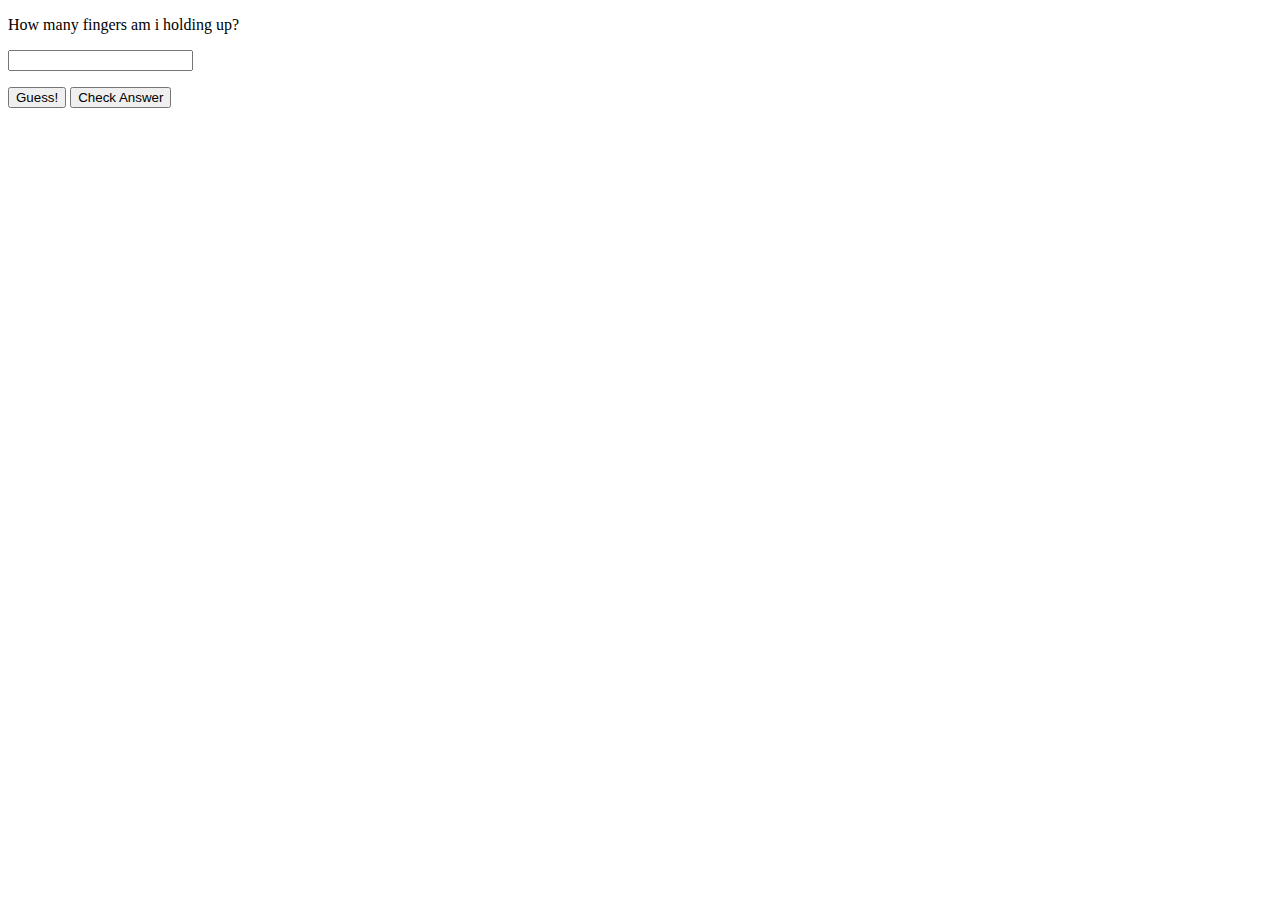
==== index.html @ 73ac1853 "Rename how many fingers.html to index.html" ====
<!DOCTYPE html>
<html lang="en">
<head>
    <meta charset="UTF-8">
    <meta name="viewport" content="width=device-width, initial-scale=1.0">
    <meta http-equiv="X-UA-Compatible" content="ie=edge">
    <title>How Many Fingers Game</title>
</head>
<body>
    <p>How many fingers am i holding up?</p>
    <p><input type="text" id="user-guess"></p>
    <p id="warning"></p>
    <button id="submit">Guess!</button>
    <button id="ans">Check Answer</button>
    <p id="result"></p>
    <p id="show-ans"></p>

    <script>

        var finger = Math.floor((Math.random() * 5) + 1);

        document.getElementById("submit").onclick = function() {
            userFinger = document.getElementById("user-guess").value;
            if(userFinger > 5 || userFinger == "") {
                document.getElementById("warning").style.display = "block";
                document.getElementById("result").style.display = "none";
                document.getElementById("warning").innerHTML = "Please enter a number between 0-5."
                document.getElementById("warning").style.color = "red";
            }else {
                document.getElementById("warning").style.display ="none";
                document.getElementById("result").style.display = "block";
                if(finger == userFinger) {
                    document.getElementById("result").innerHTML = "Congratulations, you won."
                    document.getElementById("result").style.color = "green";
                }else {
                    document.getElementById("result").innerHTML = "Wrong guess, please try again."
                    document.getElementById("result").style.color = "red";
                }
            }
        }

        document.getElementById("user-guess").onclick = function() {
            document.getElementById("user-guess").value = "";
            document.getElementById("warning").style.display = "none";
            document.getElementById("result").style.display = "none";
        }

        document.getElementById("ans").onclick = function() {
            document.getElementById("show-ans").innerHTML = "Your answer is: " + finger;
        }

    </script>

</body>
</html>
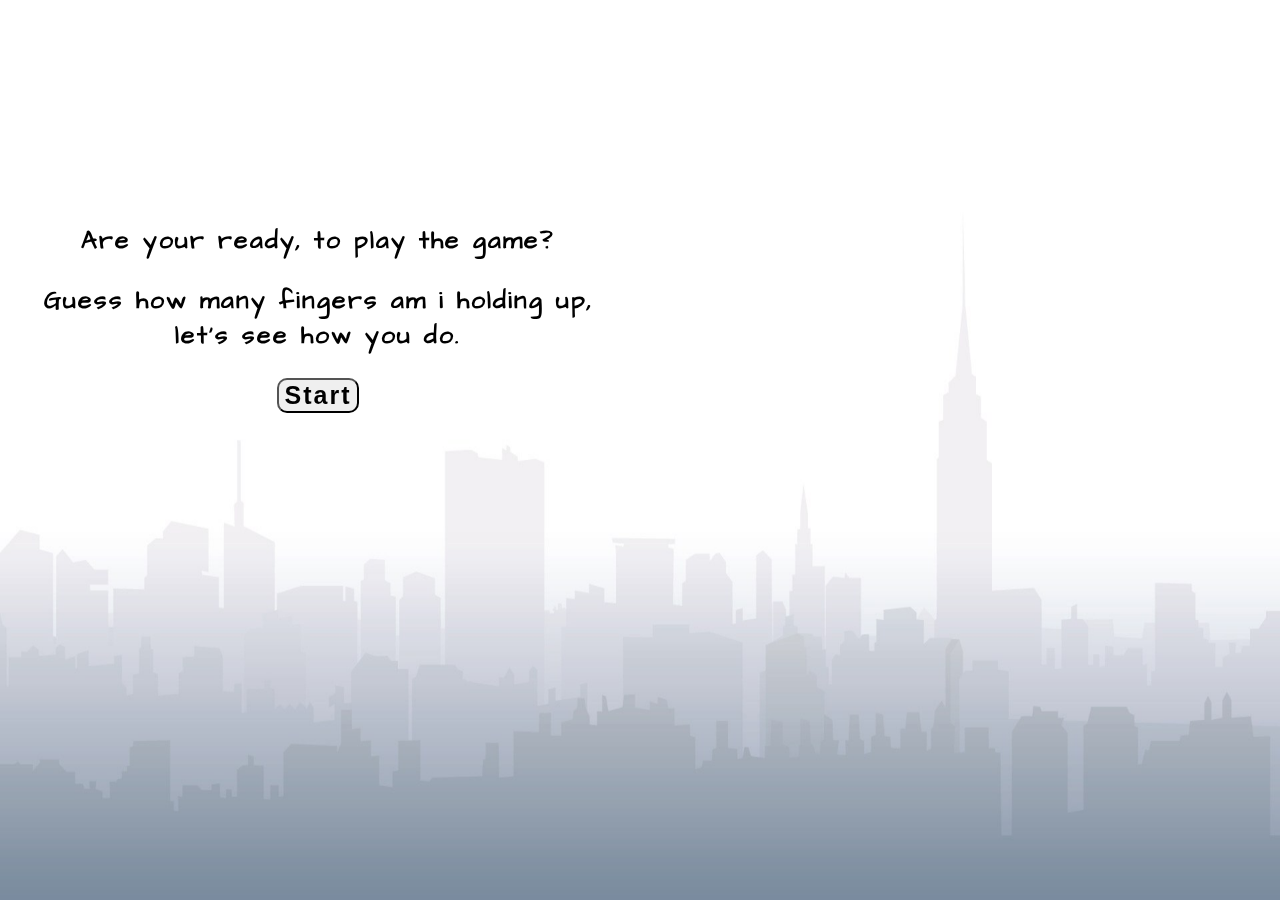
==== commit c8525786: "Add files via upload" ====
--- a/index.html
+++ b/index.html
@@ -1,55 +1,63 @@
 <!DOCTYPE html>
 <html lang="en">
-<head>
-    <meta charset="UTF-8">
-    <meta name="viewport" content="width=device-width, initial-scale=1.0">
-    <meta http-equiv="X-UA-Compatible" content="ie=edge">
-    <title>How Many Fingers Game</title>
-</head>
-<body>
-    <p>How many fingers am i holding up?</p>
-    <p><input type="text" id="user-guess"></p>
-    <p id="warning"></p>
-    <button id="submit">Guess!</button>
-    <button id="ans">Check Answer</button>
-    <p id="result"></p>
-    <p id="show-ans"></p>
 
-    <script>
+    <head>
 
-        var finger = Math.floor((Math.random() * 5) + 1);
+        <!-- metadat -->
+        <meta charset="UTF-8">
+        <meta name="viewport" content="width=device-width, initial-scale=1.0">
+        <meta http-equiv="X-UA-Compatible" content="ie=edge">
+        <meta name="author" content="Bhargesh Patel">
+        <title>How Many Fingers Game</title>
 
-        document.getElementById("submit").onclick = function() {
-            userFinger = document.getElementById("user-guess").value;
-            if(userFinger > 5 || userFinger == "") {
-                document.getElementById("warning").style.display = "block";
-                document.getElementById("result").style.display = "none";
-                document.getElementById("warning").innerHTML = "Please enter a number between 0-5."
-                document.getElementById("warning").style.color = "red";
-            }else {
-                document.getElementById("warning").style.display ="none";
-                document.getElementById("result").style.display = "block";
-                if(finger == userFinger) {
-                    document.getElementById("result").innerHTML = "Congratulations, you won."
-                    document.getElementById("result").style.color = "green";
-                }else {
-                    document.getElementById("result").innerHTML = "Wrong guess, please try again."
-                    document.getElementById("result").style.color = "red";
-                }
-            }
-        }
+        <!-- bootstrap import -->
+        <link href="https://cdn.jsdelivr.net/npm/bootstrap@5.0.2/dist/css/bootstrap.min.css" rel="stylesheet" integrity="sha384-EVSTQN3/azprG1Anm3QDgpJLIm9Nao0Yz1ztcQTwFspd3yD65VohhpuuCOmLASjC" crossorigin="anonymous">
+        <script src="https://cdn.jsdelivr.net/npm/bootstrap@5.0.2/dist/js/bootstrap.bundle.min.js" integrity="sha384-MrcW6ZMFYlzcLA8Nl+NtUVF0sA7MsXsP1UyJoMp4YLEuNSfAP+JcXn/tWtIaxVXM" crossorigin="anonymous"></script>
 
-        document.getElementById("user-guess").onclick = function() {
-            document.getElementById("user-guess").value = "";
-            document.getElementById("warning").style.display = "none";
-            document.getElementById("result").style.display = "none";
-        }
+        <!-- css import  -->
+        <link rel="stylesheet" href="assets/css/main.css">
 
-        document.getElementById("ans").onclick = function() {
-            document.getElementById("show-ans").innerHTML = "Your answer is: " + finger;
-        }
+        <!-- google fonts import -->
+        <link rel="preconnect" href="https://fonts.googleapis.com">
+        <link rel="preconnect" href="https://fonts.gstatic.com" crossorigin>
+        <link href="https://fonts.googleapis.com/css2?family=Architects+Daughter&display=swap" rel="stylesheet">
 
-    </script>
+    </head>
 
-</body>
-</html>
+    <body>
+
+        <img src="assets/img/bg.jpg" id="bg">
+
+        <div id="intro" class="container">
+
+            <p>Are your ready, to play the game?</p>
+            <p>Guess how many fingers am i holding up, let's see how you do.</p>
+            <button id="start-game" class="btn btn-outline-info">Start</button>
+
+        </div>
+
+        <div id="game" class="container">
+            
+            <button id="close-btn" type="button" class="btn-close" aria-label="Close" data-bs-toggle="tooltip" data-bs-placement="top" title="Close"></button>
+            <p>How many fingers am i holding up?</p>
+            <p>Answer: <input type="text" id="user-guess"></p>                                      
+            <p id="warning" class="alert alert-warning collapse" role="alert"></p>              
+            <button id="submit" class="btn btn-outline-primary">Guess!</button>                             
+            <button id="show-ans-btn" class="btn btn-outline-danger">Show answer</button>                   
+            <button id="hide-ans-btn" class="btn btn-outline-secondary">Hide Answer</button>              
+            <p id="result-true" class="alert alert-success collapse result" role="alert"></p>      
+            <p id="result-false" class="alert alert-danger collapse result" role="alert"></p>      
+            <p id="show-ans" class="alert alert-primary collapse result" role="alert"></p>        
+        </div>
+
+        <script src="assets/js/answer.js"></script>
+        <script src="assets/js/clear.js"></script>
+        <script src="assets/js/intro-game.js"></script>
+        <script src="assets/js/numbers-validation.js"></script>
+        <script src="assets/js/random.js"></script>
+        <script src="assets/js/result-warning.js"></script>
+        <script src="assets/js/tooltip.js"></script>
+
+    </body>
+
+</html>--- a/assets/css/main.css
+++ b/assets/css/main.css
@@ -0,0 +1,58 @@
+body {
+  font-family: 'Architects Daughter', cursive;
+  font-weight: 600;
+  letter-spacing: 2px;
+  font-size: 25px;
+  overflow: hidden;
+}
+
+#bg {
+  /* Set rules to fill background */
+  min-height: 100%;
+  min-width: 1024px;
+  /* Set up proportionate scaling */
+  width: 100%;
+  height: auto;
+  /* Set up positioning */
+  position: fixed;
+  top: 0;
+  left: 0;
+}
+
+@media screen and (max-width: 1024px) {
+  #bg {
+    left: 50%;
+    margin-left: -512px;
+  }
+}
+
+.container {
+  max-width: 600px;
+  position: relative;
+  top: 180px;
+  padding: 10px;
+  text-align: center;
+}
+
+.btn {
+  font-weight: 600;
+  letter-spacing: 2px;
+  font-size: 25px;
+  border-width: 2px;
+  border-radius: 10px;
+}
+
+.alert {
+  display: inline-block;
+}
+
+.result {
+  margin-top: 20px;
+}
+
+#close-btn {
+  position: relative;
+  left: 260px;
+  border: 2px black solid;
+}
+/*# sourceMappingURL=main.css.map */